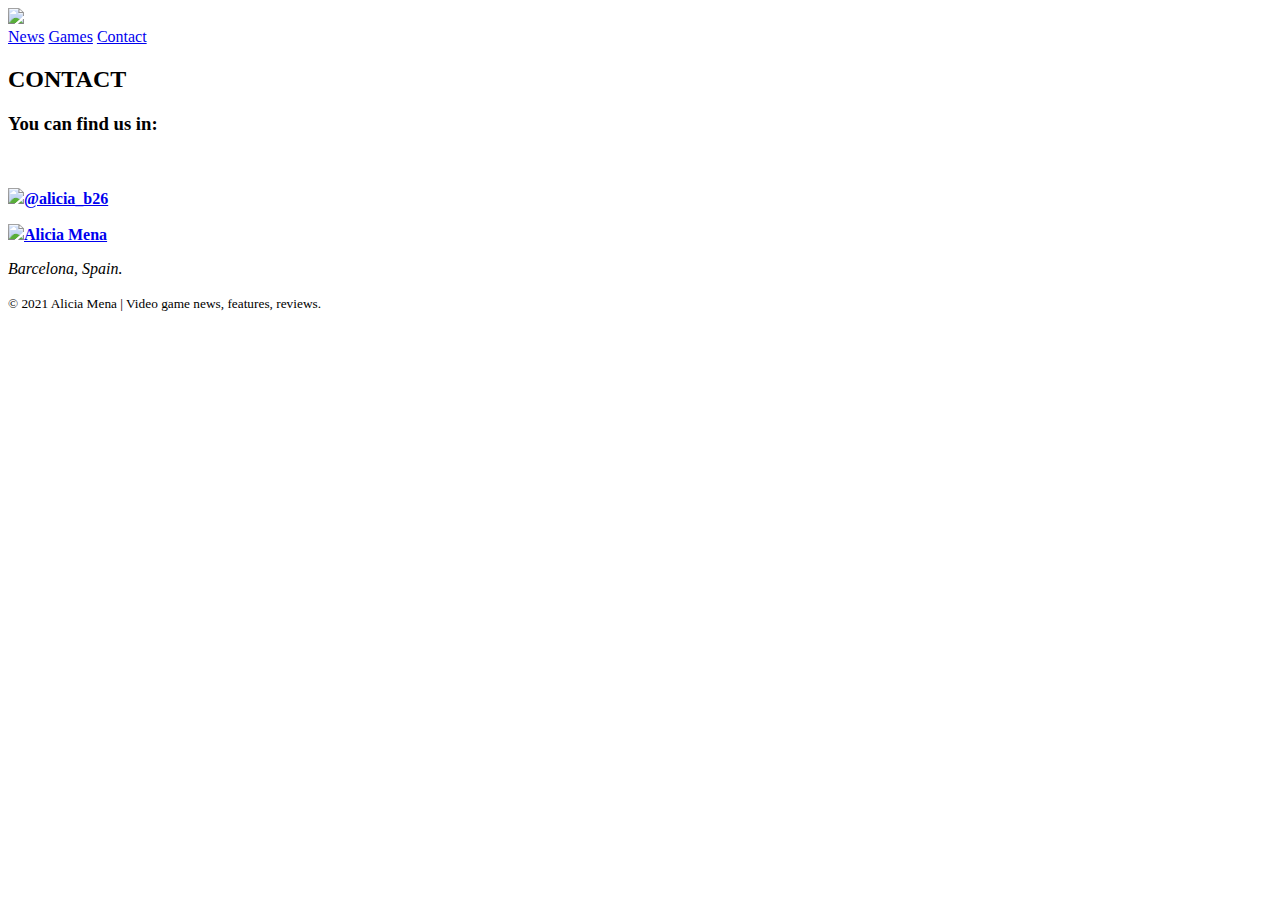
==== contact.html @ 6b734598 "Contact Section" ====
<!DOCTYPE html>
<html lang="en">
<head>
    <title>SUZU GAME</title>
    <meta charset="utf-8">
    <meta name="viewport" content="width=device-width, initial-scale=1.0">
    <meta name="description" content="Practica documento HTML5">
    <meta name="keywords" content="games, videogames">
    <link rel="stylesheet" href="estilo.css">
    <link rel="icon" href="C:\Users\Alice\Desktop\web\images\iconlogo.png" type="image/png" sizes="16x16">
</head>
<body>
    <div class="header">
        <a href="index.html"><img class="mainlogo" src="file:///C:/Users/Alice/Desktop/web/images/logogrande.PNG" width="150"></a>
        <!-- <form name="formulario" method="get" action="procesar.php">
            <p><label><input type="text" name="val" placeholder="Search..."></label></p>
            <p><input type="submit" value="Send"></p>
        </form> -->
        <nav id="navigation">
            <a href="news.html"><span>News</span></a>
            <a href="games.html"><span>Games</span></a>
            <a href="contact.html"><span>Contact</span></a>
        </nav>
    </div>
    <div id="container">  
        <main>
            <section id="content">
                <h2 class="subtitle"><span>CONTACT</span></h2>
                <article class="article">
                    <h3>
                        <b>You can find us in:</b>
                    </h3>
                    <br>
                    <p><img src="https://skylinevalladolid.com/wp-content/uploads/2019/06/Instagram-logo.png" width="20"><a href="https://www.instagram.com/alicia_b26" ><b>@alicia_b26</b></a></p>
                    <p><img src="https://anka.com.co/wp-content/uploads/2017/04/facebook-transparent-logo-png-0.png" width="20"><a href="facebook.com/aliciamg26" target="_blank"><b>Alicia Mena</b></a></p>
                </article>
            </section>
        </main>      
        <div class="clearfix"></div>
    </div>        
    <footer>
        <p><address id="address"><span>Barcelona, Spain.</span></address></p>
        <p><small id="info"><span>&copy; 2021 Alicia Mena  | Video game news, features, reviews.</span></small></p>
    </footer> 
</body>
</html>
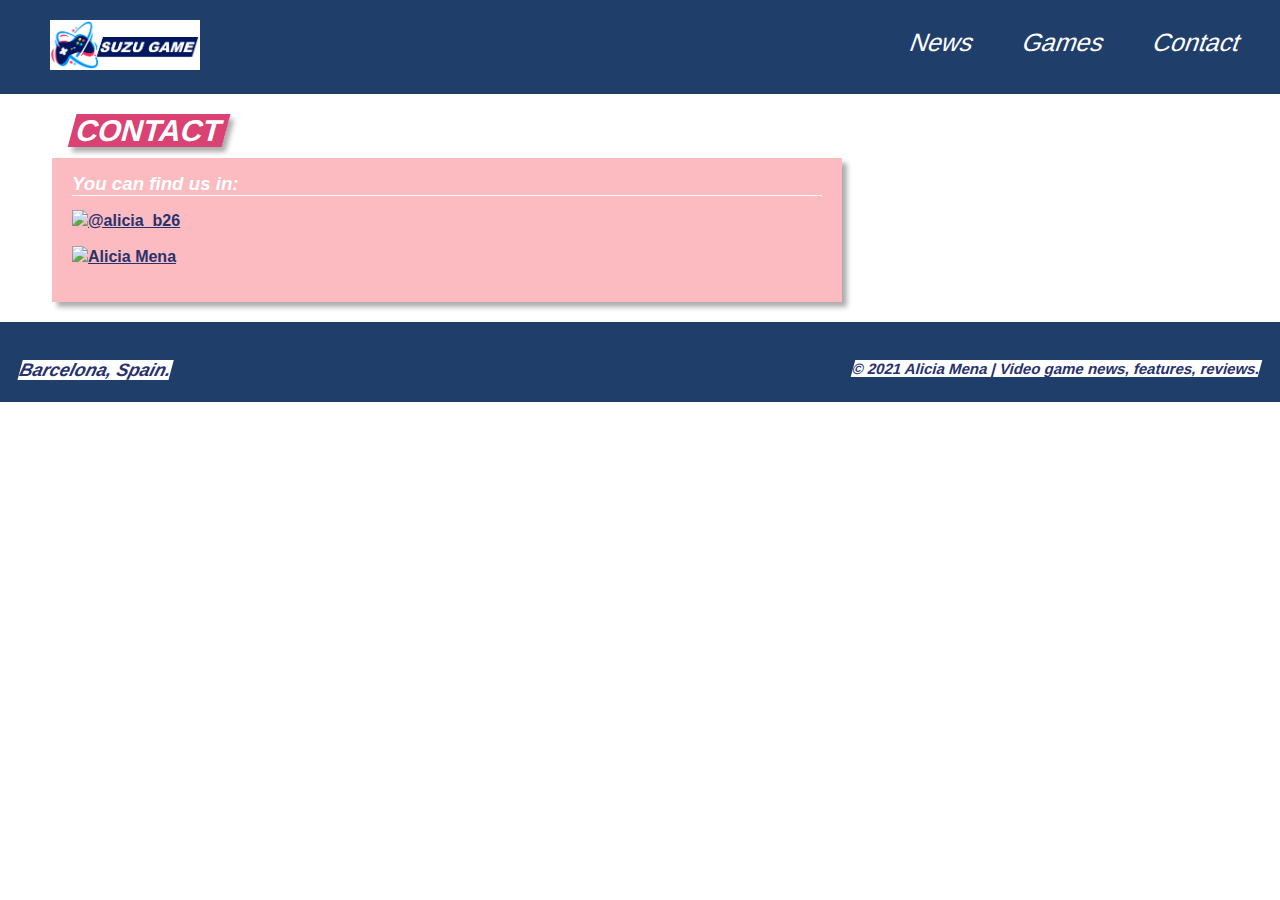
==== commit 8f4438d3: "Contact Section" ====
--- a/contact.html
+++ b/contact.html
@@ -7,11 +7,11 @@
     <meta name="description" content="Practica documento HTML5">
     <meta name="keywords" content="games, videogames">
     <link rel="stylesheet" href="estilo.css">
-    <link rel="icon" href="C:\Users\Alice\Desktop\web\images\iconlogo.png" type="image/png" sizes="16x16">
+    <link rel="icon" href="images\iconlogo.png" type="image/png" sizes="16x16">
 </head>
 <body>
     <div class="header">
-        <a href="index.html"><img class="mainlogo" src="file:///C:/Users/Alice/Desktop/web/images/logogrande.PNG" width="150"></a>
+        <a href="index.html"><img class="mainlogo" src="/images/logogrande.PNG" width="150"></a>
         <!-- <form name="formulario" method="get" action="procesar.php">
             <p><label><input type="text" name="val" placeholder="Search..."></label></p>
             <p><input type="submit" value="Send"></p>
--- a/estilo.css
+++ b/estilo.css
@@ -0,0 +1,129 @@
+
+body{
+    margin: 0;
+    color: #1f3e6a;
+    background-color: #ffffff;
+    font-family: 'Trebuchet MS', 'Lucida Sans Unicode', 'Lucida Grande', 'Lucida Sans', Arial, sans-serif;
+}
+body a{
+    color: #28326d;
+}
+.clearfix{
+    clear:both;
+}
+.header{
+    background-color: #1f3e6a;
+    padding: 10px 10px;
+    overflow: hidden;
+}
+.header a{
+    color: #FFFFFF;
+    float: left;
+    text-align: center;
+    padding: 10px;
+    overflow: hidden;
+    font-size: 25px;
+    line-height: 25px;
+    margin-left: 30px;
+    font-family: Segoe UI Black, Helvetica;
+    text-decoration: none; 
+}
+.header a span:hover{
+    background-color: #da4273;
+    color: #1f3e6a;
+    padding-left: 5px;
+    padding-right: 5px;
+}
+#navigation{
+    float: right;
+    margin-top: 10px;
+    margin-right: 20px;
+    transform: skew(-20deg);
+}
+#container{
+    width: 95%;
+    margin: 0px auto;
+    box-align: center;
+}
+.subtitle{
+    transform:skew(-15deg);
+    margin-left: 20px;
+    margin-bottom: 10px;
+}
+.subtitle span{
+    background-color: #da4273;
+    font-family: 'Segoe UI', Helvetica;
+    color: #ffffff;
+    font-size: 30px;
+    padding-left: 5px;
+    padding-right: 5px;
+    box-shadow: #adadad 5px 5px 5px;
+    text-shadow: #adadad 5px 5px 5px inset;
+}
+section{
+    float: left;
+    width: 65%;
+    margin-left: 20px;
+}
+section article{
+    background-color: #fbbbc0;
+    padding: 20px;
+    margin-bottom: 20px;
+    box-shadow: #adadad 5px 5px 5px;
+}
+section h3{
+    font-family: 'Segoe UI', Helvetica;
+    color: #ffffff;
+    font-style: italic;
+    border-bottom: 1px solid white;
+    margin-top: -5px;
+    margin-bottom: -20px;  
+}
+ul{
+    list-style-type: circle;
+    margin-right: 20px;
+    margin-left: 0px;
+}
+aside {
+    margin-top: 70px;
+    margin-right: 0px;
+    margin-bottom: 20px;
+    float: right;
+    width: 30%;
+
+    overflow-wrap: break-word;
+}
+aside article{
+    margin-bottom: 20px;
+    background-color: #dae3f3;
+    margin-bottom: 20px;
+    box-shadow: #adadad 5px 5px 5px;
+    padding: 2px;
+}
+aside h3{
+    text-align: center;
+    background-color: #28326d;
+    color: #ffffff;
+    margin-top: 0px;
+    font-family: 'Segoe UI', Helvetica;
+    font-style: italic;      
+}
+footer{
+    background-color: #1f3e6a;
+    color: #28326d;
+    padding: 20px;
+    height: 40px;
+    font-weight: bold;
+    font-size: 18px;
+}
+footer #address{
+    float: left;
+    transform:skew(-15deg);
+}
+footer #info{
+    float: right;
+    transform:skew(-15deg);
+}
+footer span{
+    background-color: #ffffff;
+}
